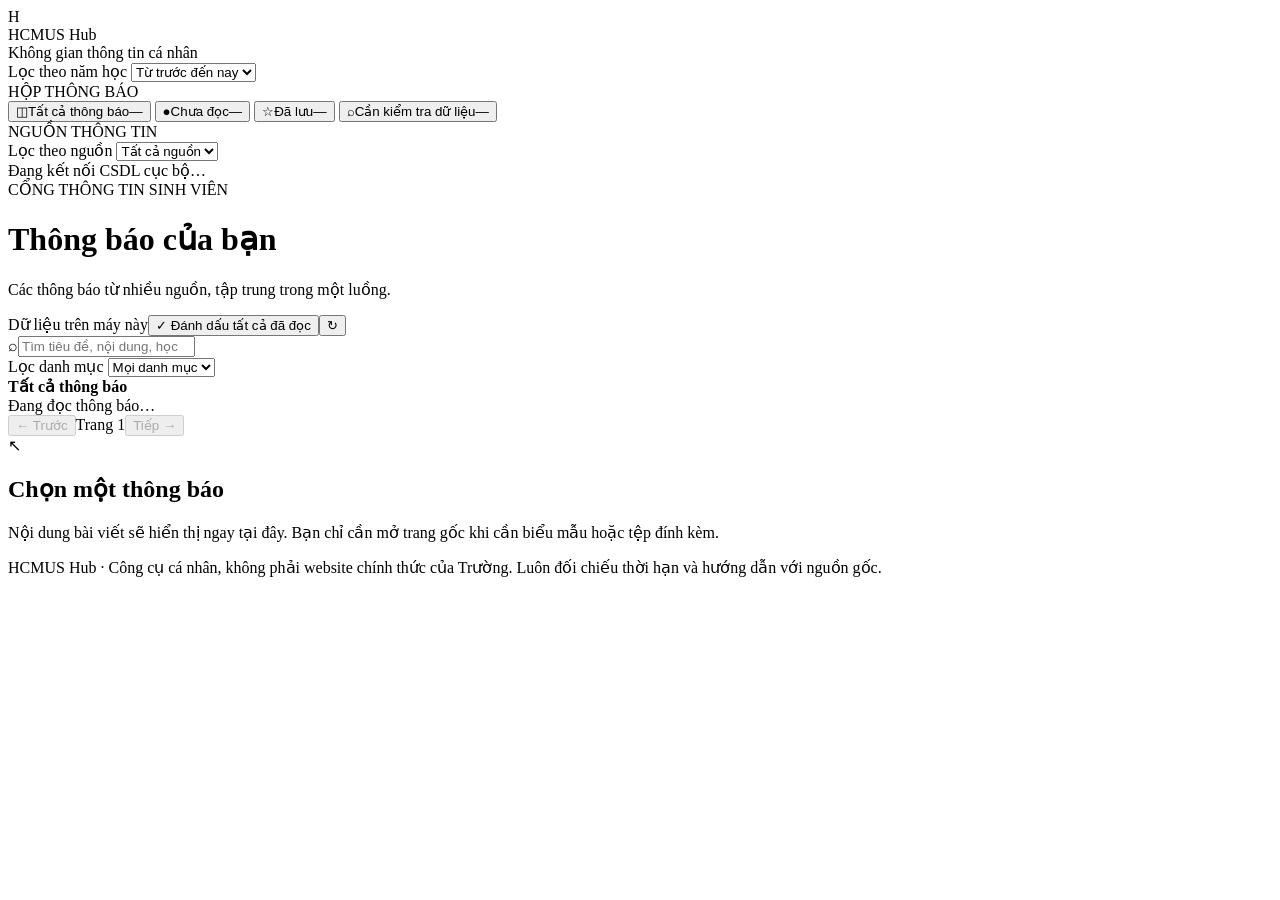
==== dashboard/index.html @ 5a22c389 "init" ====
<!doctype html>
<html lang="vi">
<head>
  <meta charset="utf-8" />
  <meta name="viewport" content="width=device-width, initial-scale=1" />
  <meta name="theme-color" content="#f7f8fa" />
  <title>HCMUS Hub — Không gian thông tin cá nhân</title>
  <link rel="stylesheet" href="/styles.css" />
</head>
<body>
  <div class="app-shell">
    <aside class="sidebar">
      <div class="brand"><div class="brand-mark">H</div><div><div class="brand-name">HCMUS Hub</div><div class="brand-caption">Không gian thông tin cá nhân</div></div></div>
      <label class="sr-only" for="academic-year-filter">Lọc theo năm học</label>
      <select id="academic-year-filter" class="source-select academic-year-select" aria-label="Lọc theo năm học">
        <option value="">Từ trước đến nay</option>
      </select>
      <div class="side-label inbox-label">HỘP THÔNG BÁO</div>
      <nav class="nav-list" aria-label="Bộ lọc thông báo">
        <button class="nav-item active" data-mode="all"><span class="nav-icon">◫</span><span>Tất cả thông báo</span><span class="nav-count" id="nav-total">—</span></button>
        <button class="nav-item" data-mode="unread"><span class="nav-icon">●</span><span>Chưa đọc</span><span class="nav-count" id="nav-unread">—</span></button>
        <button class="nav-item" data-mode="favorites"><span class="nav-icon">☆</span><span>Đã lưu</span><span class="nav-count" id="nav-favorites">—</span></button>
        <button class="nav-item" data-mode="review"><span class="nav-icon">⌕</span><span>Cần kiểm tra dữ liệu</span><span class="nav-count" id="nav-review">—</span></button>
      </nav>
      <div class="side-label source-label">NGUỒN THÔNG TIN</div>
      <label class="sr-only" for="source-filter">Lọc theo nguồn</label>
      <select id="source-filter" class="source-select"><option value="">Tất cả nguồn</option></select>
      <div id="source-list" class="source-list"></div>
      <div class="sidebar-footer"><span class="status-dot"></span><span id="connection-status">Đang kết nối CSDL cục bộ…</span></div>
    </aside>

    <main class="main-area">
      <header class="topbar">
        <div><div class="eyebrow">CỔNG THÔNG TIN SINH VIÊN</div><h1>Thông báo của bạn</h1><p class="subheading">Các thông báo từ nhiều nguồn, tập trung trong một luồng.</p></div>
        <div class="topbar-actions"><span class="local-pill"><span class="status-dot"></span> Dữ liệu trên máy này</span><button id="mark-all-read" class="button secondary mark-all-read" title="Đánh dấu tất cả thông báo là đã đọc">✓ Đánh dấu tất cả đã đọc</button><button id="refresh-btn" class="icon-button" title="Tải lại dữ liệu" aria-label="Tải lại dữ liệu">↻</button></div>
      </header>

      <section class="workspace">
        <div class="feed-column">
          <div class="feed-toolbar">
            <div class="search-wrap"><span class="search-icon">⌕</span><input id="search-input" type="search" placeholder="Tìm tiêu đề, nội dung, học bổng…" autocomplete="off" /></div>
            <label class="sr-only" for="sort-category">Lọc danh mục</label>
            <select id="sort-category" class="compact-select"><option value="">Mọi danh mục</option></select>
          </div>
          <div class="feed-meta"><div><strong id="feed-heading">Tất cả thông báo</strong><span id="feed-subcount" class="muted"></span></div><span id="page-label" class="page-label"></span></div>
          <div id="feed-list" class="feed-list"><div class="loading"><span class="spinner"></span>Đang đọc thông báo…</div></div>
          <div class="pagination"><button id="prev-page" class="button secondary" disabled>← Trước</button><span id="pagination-label">Trang 1</span><button id="next-page" class="button secondary" disabled>Tiếp →</button></div>
        </div>
        <aside id="detail-panel" class="detail-panel"><div class="detail-empty"><div class="empty-icon">↖</div><h2>Chọn một thông báo</h2><p>Nội dung bài viết sẽ hiển thị ngay tại đây. Bạn chỉ cần mở trang gốc khi cần biểu mẫu hoặc tệp đính kèm.</p></div></aside>
      </section>
      <footer class="main-footer">HCMUS Hub · Công cụ cá nhân, không phải website chính thức của Trường. Luôn đối chiếu thời hạn và hướng dẫn với nguồn gốc.</footer>
    </main>
  </div>
  <div id="toast" class="toast" role="status" aria-live="polite"></div>
  <script src="/app.js" defer></script>
</body>
</html>
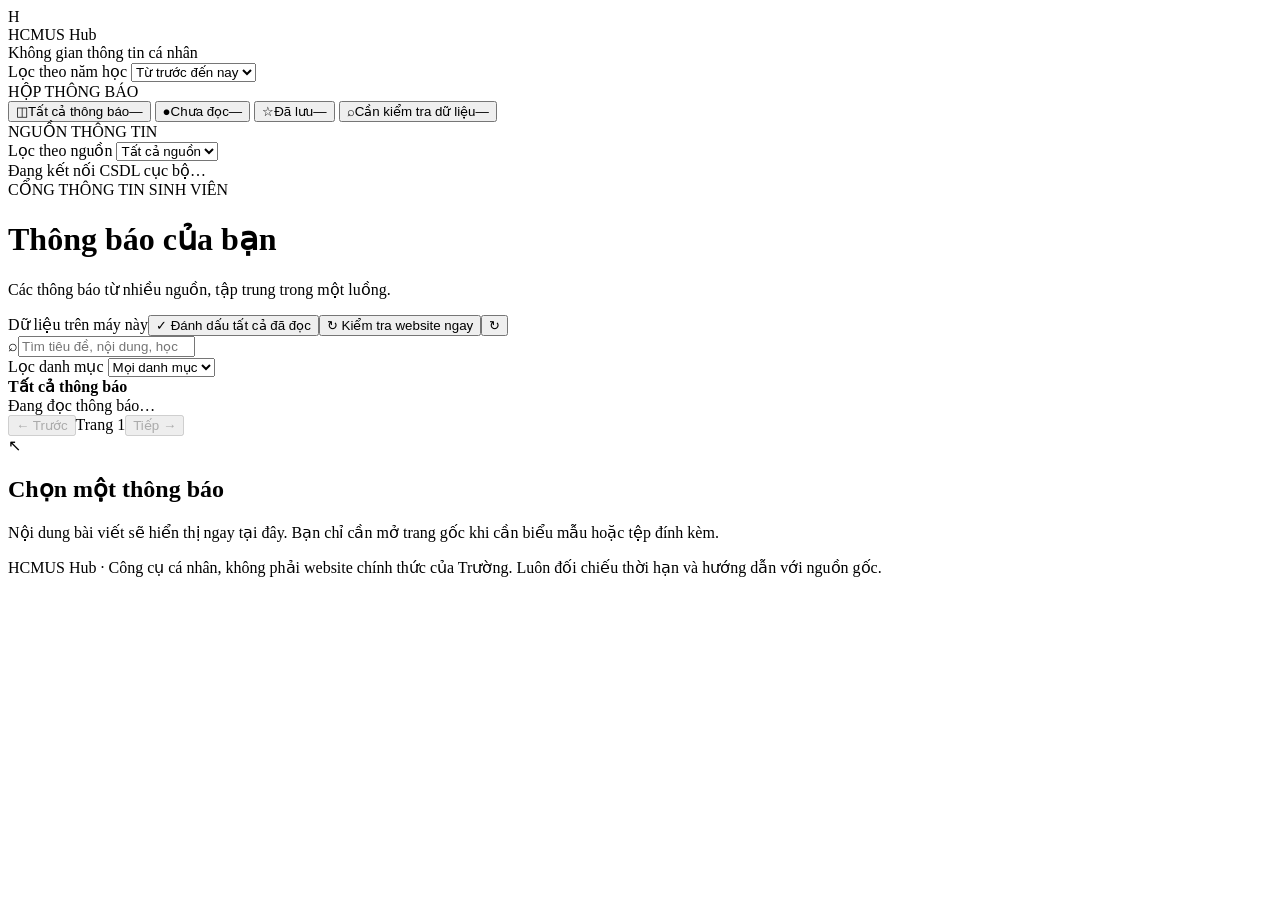
==== commit d7bf01e5: "add website check functionality with asynchronous processing and UI updates" ====
--- a/dashboard/index.html
+++ b/dashboard/index.html
@@ -32,8 +32,12 @@
     <main class="main-area">
       <header class="topbar">
         <div><div class="eyebrow">CỔNG THÔNG TIN SINH VIÊN</div><h1>Thông báo của bạn</h1><p class="subheading">Các thông báo từ nhiều nguồn, tập trung trong một luồng.</p></div>
-        <div class="topbar-actions"><span class="local-pill"><span class="status-dot"></span> Dữ liệu trên máy này</span><button id="mark-all-read" class="button secondary mark-all-read" title="Đánh dấu tất cả thông báo là đã đọc">✓ Đánh dấu tất cả đã đọc</button><button id="refresh-btn" class="icon-button" title="Tải lại dữ liệu" aria-label="Tải lại dữ liệu">↻</button></div>
+        <div class="topbar-actions"><span class="local-pill"><span class="status-dot"></span> Dữ liệu trên máy này</span><button id="mark-all-read" class="button secondary mark-all-read" title="Đánh dấu tất cả thông báo là đã đọc">✓ Đánh dấu tất cả đã đọc</button><button id="website-check-btn" class="button primary website-check-btn">↻ Kiểm tra website ngay</button><button id="refresh-btn" class="icon-button" title="Tải lại dữ liệu" aria-label="Tải lại dữ liệu">↻</button></div>
       </header>
+      <section id="website-check-panel" class="website-check-panel" hidden aria-live="polite">
+        <div><strong id="website-check-status">Sẵn sàng kiểm tra website</strong><span id="website-check-summary" class="muted"></span></div>
+        <div id="website-check-errors" class="website-check-errors"></div>
+      </section>
 
       <section class="workspace">
         <div class="feed-column">
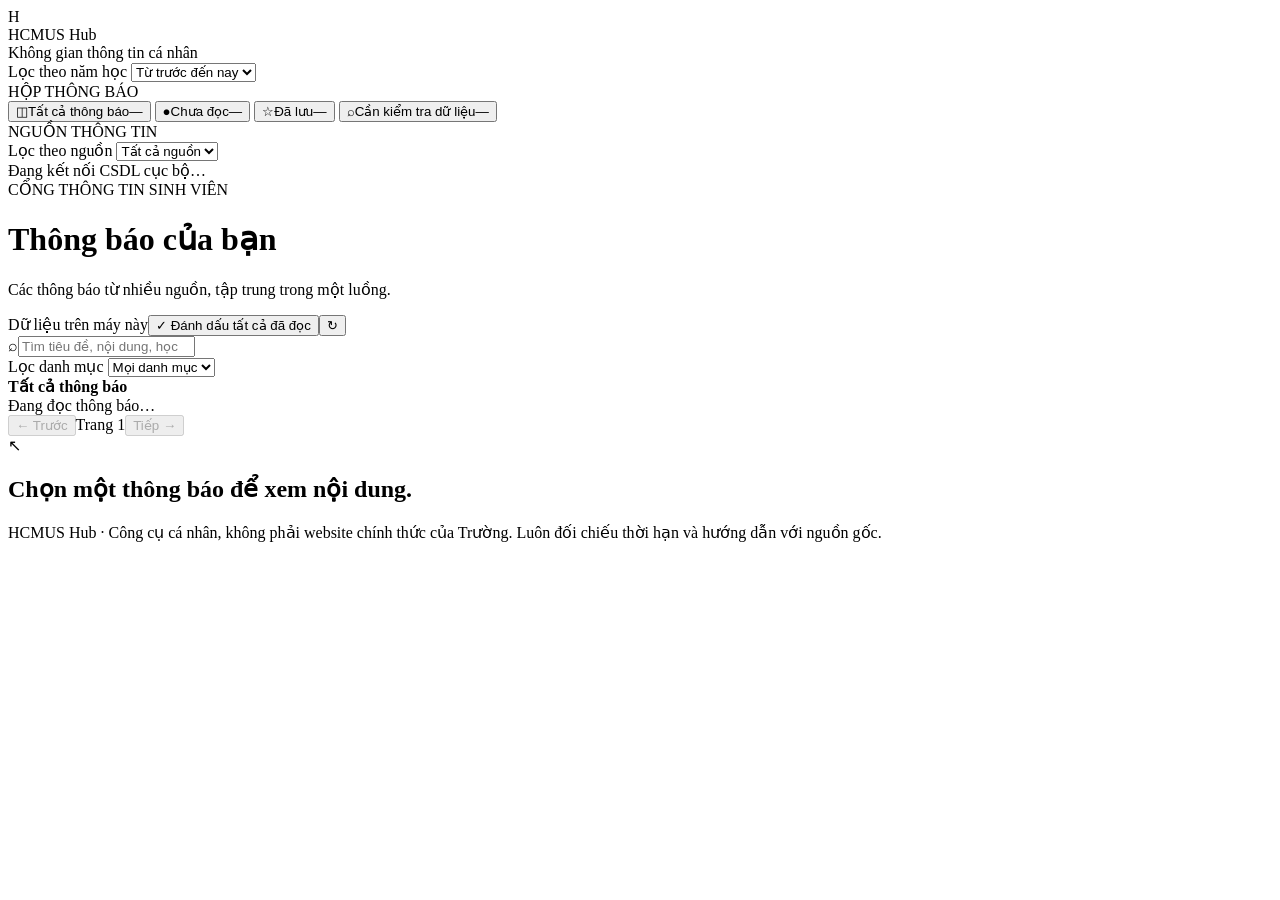
==== commit ec1e1c56: "Refactor dashboard layout and enhance website check logging - Updated the dashboard's HTML structure" ====
--- a/dashboard/index.html
+++ b/dashboard/index.html
@@ -32,12 +32,8 @@
     <main class="main-area">
       <header class="topbar">
         <div><div class="eyebrow">CỔNG THÔNG TIN SINH VIÊN</div><h1>Thông báo của bạn</h1><p class="subheading">Các thông báo từ nhiều nguồn, tập trung trong một luồng.</p></div>
-        <div class="topbar-actions"><span class="local-pill"><span class="status-dot"></span> Dữ liệu trên máy này</span><button id="mark-all-read" class="button secondary mark-all-read" title="Đánh dấu tất cả thông báo là đã đọc">✓ Đánh dấu tất cả đã đọc</button><button id="website-check-btn" class="button primary website-check-btn">↻ Kiểm tra website ngay</button><button id="refresh-btn" class="icon-button" title="Tải lại dữ liệu" aria-label="Tải lại dữ liệu">↻</button></div>
+        <div class="topbar-actions"><span class="local-pill"><span class="status-dot"></span> Dữ liệu trên máy này</span><button id="mark-all-read" class="button secondary mark-all-read" title="Đánh dấu tất cả thông báo là đã đọc">✓ Đánh dấu tất cả đã đọc</button><button id="refresh-btn" class="icon-button" title="Kiểm tra website và cập nhật dữ liệu" aria-label="Kiểm tra website và cập nhật dữ liệu">↻</button></div>
       </header>
-      <section id="website-check-panel" class="website-check-panel" hidden aria-live="polite">
-        <div><strong id="website-check-status">Sẵn sàng kiểm tra website</strong><span id="website-check-summary" class="muted"></span></div>
-        <div id="website-check-errors" class="website-check-errors"></div>
-      </section>
 
       <section class="workspace">
         <div class="feed-column">
@@ -50,7 +46,7 @@
           <div id="feed-list" class="feed-list"><div class="loading"><span class="spinner"></span>Đang đọc thông báo…</div></div>
           <div class="pagination"><button id="prev-page" class="button secondary" disabled>← Trước</button><span id="pagination-label">Trang 1</span><button id="next-page" class="button secondary" disabled>Tiếp →</button></div>
         </div>
-        <aside id="detail-panel" class="detail-panel"><div class="detail-empty"><div class="empty-icon">↖</div><h2>Chọn một thông báo</h2><p>Nội dung bài viết sẽ hiển thị ngay tại đây. Bạn chỉ cần mở trang gốc khi cần biểu mẫu hoặc tệp đính kèm.</p></div></aside>
+        <aside id="detail-panel" class="detail-panel"><div class="detail-empty"><div class="empty-icon">↖</div><h2>Chọn một thông báo để xem nội dung.</h2></div></aside>
       </section>
       <footer class="main-footer">HCMUS Hub · Công cụ cá nhân, không phải website chính thức của Trường. Luôn đối chiếu thời hạn và hướng dẫn với nguồn gốc.</footer>
     </main>
